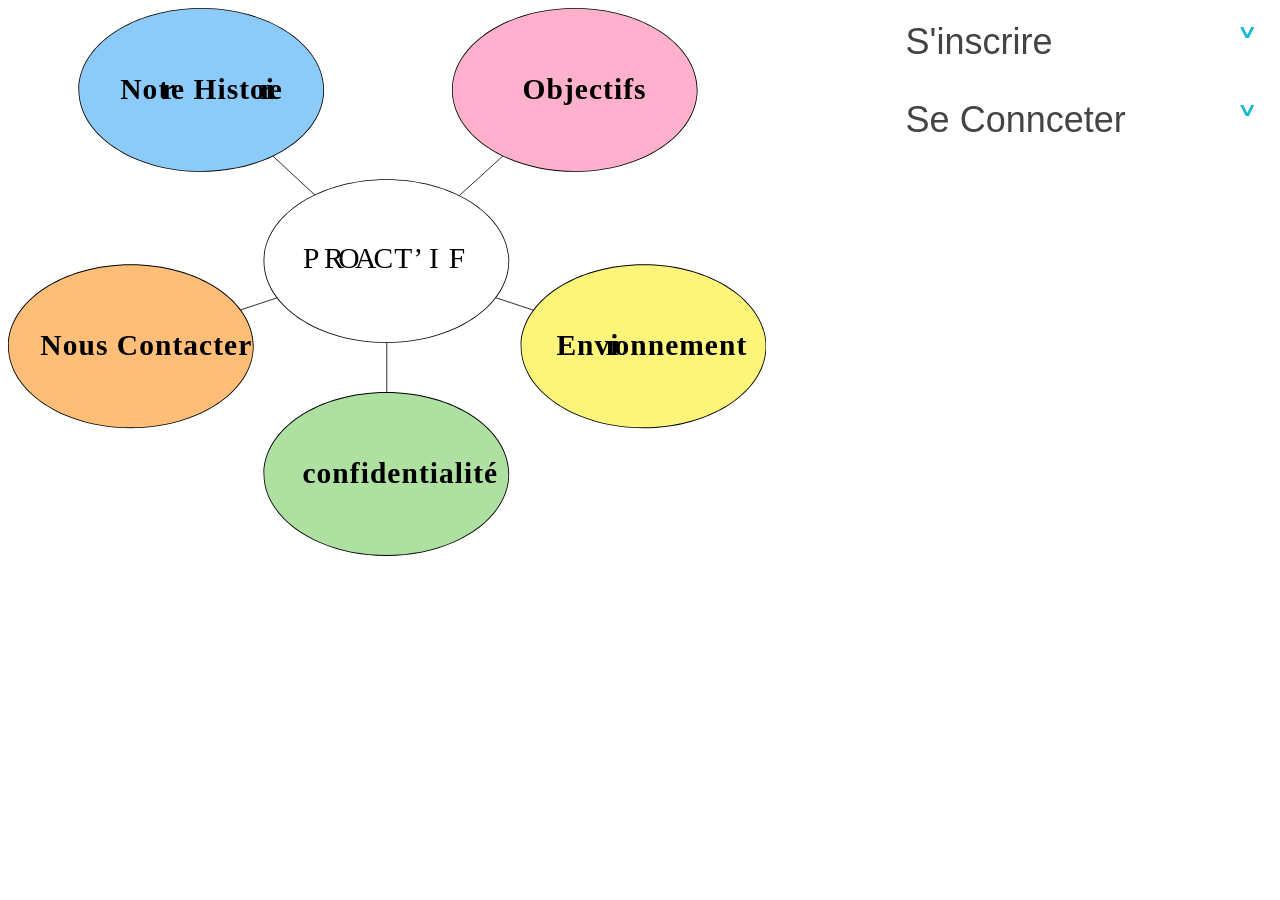
==== B3351_Front_Proactif/target/B3351_Front_Proactif-1.0-SNAPSHOT/index.html @ 82b1da97 "modif action" ====
<!DOCTYPE html>
<html>
    <head>
        <title>Bienvenue sur Proact'IF</title>
        <meta charset="UTF-8">
        <script src="https://code.jquery.com/jquery-3.3.1.min.js"></script>
        <link rel="stylesheet" href="CSS/indexStyle.css" />
        
    </head>
    
    <body>
        <div id="accordion_tab">
            <button class="accordion">S'inscrire</button>
            <div class="panel">
                Identifiant : <input type="email" id="champ-email" name="login" placeholder="identifiant" /><br>
                Mot de passe : <input type="password" id="champ-mdp" name="password" placeholder="mot de passe" /><br>
                Civilité : <input type="text" id="champ-civil" name="civil" placeholder="civilité" /><br>
                Nom : <input type="text" id="champ-nom" name="nom" placeholder="nom" /><br>
                Prénom : <input type="text" id="champ-prenom" name="prenom" placeholder="prénom" /><br>
                Date de naissance : <input type="date" id="champ-date" name="date_naissance"/><br>
                Domicile : <input type="text" id="champ-adresse" name="adresse" placeholder="adresse" /><br> 
                Téléphone : <input type="text" id="champ-tel" name="telephone" placeholder="numéro de téléphone" /><br>

                <button id="bouton-inscription" class="bouton">S'inscrire</button>
            </div>
            <button class="accordion" >Se Connceter</button>
            <div class="panel">
                Identifiant : <br><input type="email" id="champ-login" name="login" value="e1@proact.if" /><br>
                Mot de passe : <br><input type="password" id="champ-password" name="password" />

                <button id="bouton-connexion" class="bouton">&#x2713</button>
                <div id="message">.</div>
            </div>
        </div>
        
        <div id="image">
            <svg id="Principal" xmlns="http://www.w3.org/2000/svg" viewBox="0 0 926 669" width="60%" height="100%">
                <defs>
                    <style>
                        .cls-1{fill:none;stroke:#000;stroke-miterlimit:10;}
                        .cls-2{fill:#fff;}.cls-11,.cls-3{font-size:36px;}
                        .cls-3{font-family:HandsDown;}.cls-4{letter-spacing:0.06em;}
                        .cls-5{letter-spacing:-0.05em;}.cls-6{letter-spacing:-0.09em;}
                        .cls-7{letter-spacing:-0.15em;}.cls-8{letter-spacing:0.17em;}
                        .cls-9{letter-spacing:.5em;}.cls-10{fill:#ffbe78;}
                        .cls-11{font-family:Roboto-BoldCondensed, Roboto;font-weight:700;}
                        .cls-12{fill:#aee0a2;}.cls-13{fill:#fdf57a;}
                        .cls-14{letter-spacing:-0.01em;}
                        .cls-15{fill:#ffb0cd;}
                        .cls-16{fill:#8ccbf9;}
                        .cls-17{letter-spacing:-0.01em;}
                    </style>
                </defs>
                <title>Accueil_ProactIF</title>
                <g id="ligne">
                    <line class="cls-1" x1="236.5" y1="100.5" x2="462.5" y2="309.5"/>
                    <line class="cls-1" x1="692.5" y1="100.5" x2="462.5" y2="309.5"/>
                    <line class="cls-1" x1="462.5" y1="586.5" x2="462.5" y2="309.5"/>
                    <line class="cls-1" x1="148.5" y1="413.5" x2="462.5" y2="309.5"/>
                    <line class="cls-1" x1="775.5" y1="413.5" x2="462.5" y2="309.5"/>
                </g>
                <g id="Centre">
                    <ellipse class="cls-2" cx="462" cy="309" rx="149.5" ry="99.5"/>
                    <path d="M490,441c82.16,0,149,44.41,149,99s-66.84,99-149,99-149-44.41-149-99,66.84-99,149-99m0-1c-82.84,0-150,44.77-150,100s67.16,100,150,100,150-44.77,150-100S572.84,440,490,440Z" transform="translate(-28 -231)"/>
                    <text class="cls-3" transform="translate(360.08 317.53)">
                        <tspan class="cls-4">P</tspan>
                        <tspan class="cls-5" x="25.85" y="0">R</tspan>
                        <tspan class="cls-6" x="43.2" y="0">O</tspan>
                        <tspan class="cls-7" x="63.58" y="0">A</tspan>
                        <tspan x="86.22" y="0">CT’</tspan>
                        <tspan class="cls-8" x="154.04" y="0">I</tspan>
                        <tspan class="cls-9" x="177.98" y="0">F</tspan>
                    </text>
                </g>
                <g id="nous_contacter">
                    <ellipse class="cls-10" cx="150" cy="413" rx="149.5" ry="99.5"/>
                    <path d="M178,545c82.16,0,149,44.41,149,99s-66.84,99-149,99S29,698.59,29,644s66.84-99,149-99m0-1C95.16,544,28,588.77,28,644S95.16,744,178,744s150-44.77,150-100S260.84,544,178,544Z" transform="translate(-28 -231)"/>
                    <text class="cls-11" transform="translate(39.52 424.04)">Nous Contacter</text>
                </g>
                <g id="confidentialité">
                    <ellipse class="cls-12" cx="462" cy="569" rx="149.5" ry="99.5"/>
                    <path d="M490,701c82.16,0,149,44.41,149,99s-66.84,99-149,99-149-44.41-149-99,66.84-99,149-99m0-1c-82.84,0-150,44.77-150,100s67.16,100,150,100,150-44.77,150-100S572.84,700,490,700Z" transform="translate(-28 -231)"/>
                    <text class="cls-11" transform="translate(359.52 579.52)">confidentialité</text>
                </g>
                <g id="environnment">
                    <ellipse class="cls-13" cx="776" cy="413" rx="149.5" ry="99.5"/>
                    <path d="M804,545c82.16,0,149,44.41,149,99s-66.84,99-149,99-149-44.41-149-99,66.84-99,149-99m0-1c-82.84,0-150,44.77-150,100s67.16,100,150,100,150-44.77,150-100S886.84,544,804,544Z" transform="translate(-28 -231)"/>
                    <text class="cls-11" transform="translate(669.59 423.52)">Envi<tspan class="cls-14" x="60.1" y="0">r</tspan>
                        <tspan x="70.95" y="0">onnement</tspan>
                    </text>
                </g>
                <g id="obectifs">
                    <ellipse class="cls-15" cx="692" cy="100" rx="149.5" ry="99.5"/>
                    <path d="M720,232c82.16,0,149,44.41,149,99s-66.84,99-149,99-149-44.41-149-99,66.84-99,149-99m0-1c-82.84,0-150,44.77-150,100s67.16,100,150,100,150-44.77,150-100S802.84,231,720,231Z" transform="translate(-28 -231)"/>
                    <text class="cls-11" transform="translate(628.24 110.52)">Objectifs</text>
                </g>
                <g id="notre_histoire">
                    <ellipse class="cls-16" cx="236" cy="100" rx="149.5" ry="99.5"/>
                    <path d="M264,232c82.16,0,149,44.41,149,99s-66.84,99-149,99-149-44.41-149-99,66.84-99,149-99m0-1c-82.84,0-150,44.77-150,100s67.16,100,150,100,150-44.77,150-100S346.84,231,264,231Z" transform="translate(-28 -231)"/>
                    <text class="cls-11" transform="translate(137.08 110.52)">Not<tspan class="cls-17" x="50.96" y="0">r</tspan>
                        <tspan x="61.82" y="0">e Histoi</tspan>
                        <tspan class="cls-17" x="170.51" y="0">r</tspan>
                        <tspan x="181.37" y="0">e</tspan>
                    </text>
                </g>
            </svg>
        </div>

        <script src ="JS/accordionJS.js" type="text/javascript"></script>
        <script>
            function connexion() {
                var champLogin = $('#champ-login').val();
                var champPassword = $('#champ-password').val();

                $('#message').html('Connexion en cours...');

                $.ajax({
                    url: './ActionServlet',
                    method: 'POST',
                    data: {
                        todo: 'connecter',
                        login: champLogin,
                        password: champPassword
                    },
                    dataType: 'json'
                }).done(function (data) {
                    var bool = data.connexion;
                    console.log(data.connexion);
                    // si connexion ok, aller sur la page suivante :
                    if(bool){
                        window.location = "homeEmploye.html";
                    }else{
                        // si connexion pas ok afficher un texte dans la div message :
                        $('#message').html('Echec de la connexion');
                    }
                });
            }

            $(document).ready(function () {
                // ajout d'un "handler" sur le clic du bouton de connexion
                $('#bouton-connexion').on('click', function () {
                    // affichage pour debugage dans la console javascript du navigateur
                    console.log('Click sur le bouton "Se Connecter"');
                    // appel de la fonction connexion
                    connexion();
                });
            });
            
        </script>
    </body>
</html>
---- B3351_Front_Proactif/target/B3351_Front_Proactif-1.0-SNAPSHOT/CSS/indexStyle.css ----
/*
To change this license header, choose License Headers in Project Properties.
To change this template file, choose Tools | Templates
and open the template in the editor.
*/
/* 
    Created on : 6 mai 2019, 21:16:53
    Author     : hcann
*/

/* Style the buttons that are used to open and close the accordion panel */
body{
    letter-spacing: 0.1vw;
}
#accordion_tab{
    float : right;
    width: 30%;
}
.accordion {
    background-color: white;
    color: #444;
    cursor: pointer;
    width: 100%;
    padding: 1vw;
    text-align: left;
    border: none;
    outline: none;
    transition: 0.4s;
    font-size: 4vh;
}

.accordion:after {
  content: '\02C5'; /* Unicode character for "plus" sign (+) */
  font-size: 5vh;
  color: #14B9D3;
  float: right;
  margin-left: 1vw;
}

.active:after {
  content: "\02C4"; /* Unicode character for "minus" sign (-) */
}

/* Add a background color to the button if it is clicked on (add the .active class with JS), and when you move the mouse over it (hover) */
.active, .accordion:hover {
    background-color: #cccccc;
}

/* Style the accordion panel. Note: hidden by default */
.panel {
  padding: 0 1vw;
  background-color: white;
  max-height: 0;
  overflow: hidden;
  transition: max-height 0.2s ease-out;
  font-size: 4vh;
  line-height: 4.2vh;
}

.bouton{
    background-color:#C0F6FF;
    color:#14B9D3;
    font-size: 3vh;
    border: none;
    border-radius:0.5vh;
}

#bouton-connexion{
    border-radius:4vh;
    text-decoration : none;
    width:4vh;
    height:4vh;
}

input{
    width:50%;
    font-size: 2.8vh;
    border-radius: 0.5vh;
}
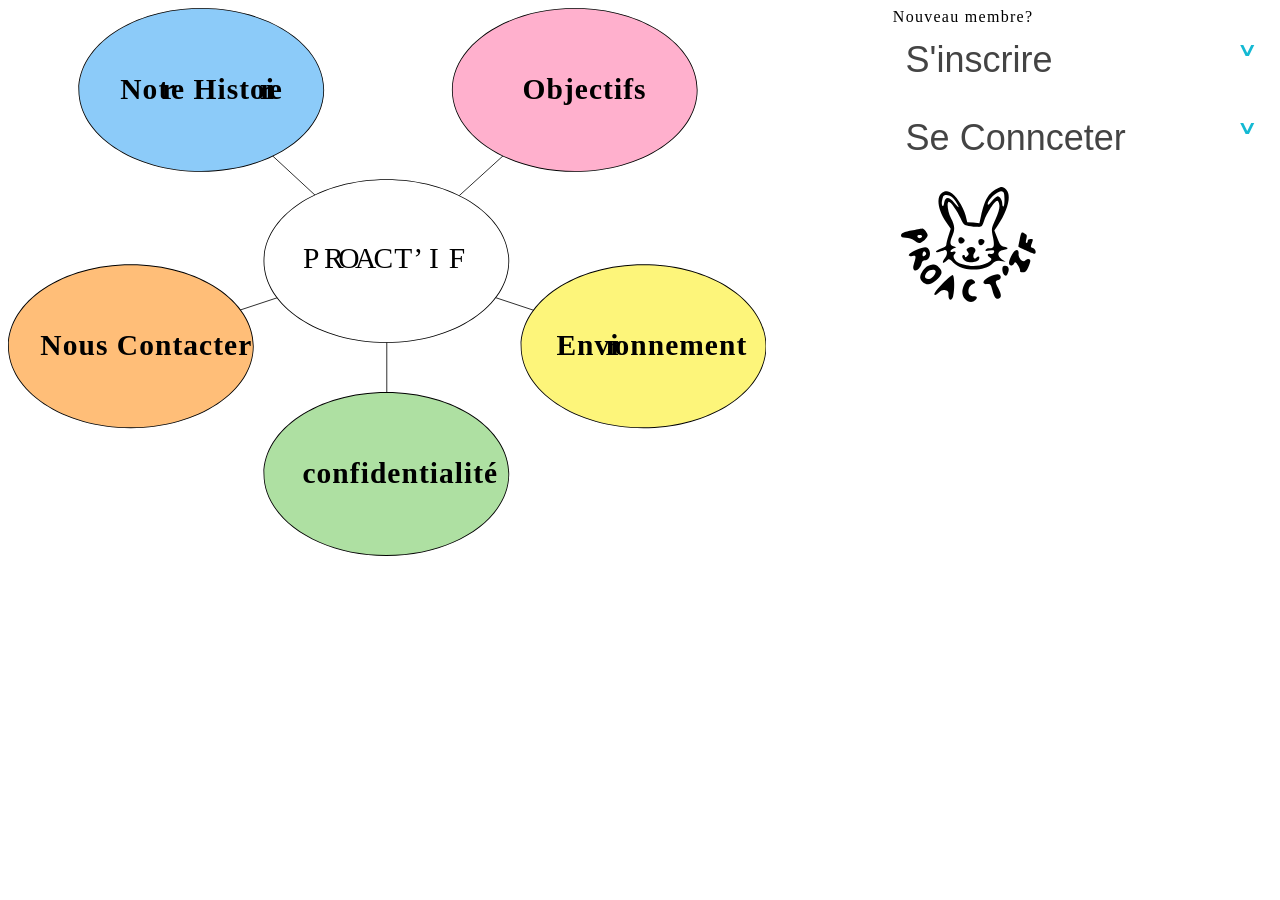
==== commit db00b8d8: "new" ====
--- a/B3351_Front_Proactif/target/B3351_Front_Proactif-1.0-SNAPSHOT/index.html
+++ b/B3351_Front_Proactif/target/B3351_Front_Proactif-1.0-SNAPSHOT/index.html
@@ -11,27 +11,50 @@
     
     <body>
         <div id="accordion_tab">
+            Nouveau membre?
             <button class="accordion">S'inscrire</button>
             <div class="panel">
-                Identifiant : <input type="email" id="champ-email" name="login" placeholder="identifiant" /><br>
-                Mot de passe : <input type="password" id="champ-mdp" name="password" placeholder="mot de passe" /><br>
-                Civilité : <input type="text" id="champ-civil" name="civil" placeholder="civilité" /><br>
-                Nom : <input type="text" id="champ-nom" name="nom" placeholder="nom" /><br>
-                Prénom : <input type="text" id="champ-prenom" name="prenom" placeholder="prénom" /><br>
+                Identifiant : <input type="email" id="champ-email" name="login" placeholder="identifiant" value="c1@proact.if"/><br>
+                Mot de passe : <input type="password" id="champ-mdp" name="password" placeholder="mot de passe" value="toto"/><br>
+                Civilité : <select id="champ-civil" name="civil">
+                                <option value="M.">M.</option>
+                                <option value="Mme">Mme</option>
+                           </select><br>
+                Nom : <input type="text" id="champ-nom" name="nom" placeholder="nom" value="Canneddu" /><br>
+                Prénom : <input type="text" id="champ-prenom" name="prenom" placeholder="prénom" value="Hugo" /><br>
                 Date de naissance : <input type="date" id="champ-date" name="date_naissance"/><br>
-                Domicile : <input type="text" id="champ-adresse" name="adresse" placeholder="adresse" /><br> 
-                Téléphone : <input type="text" id="champ-tel" name="telephone" placeholder="numéro de téléphone" /><br>
+                Domicile : <input type="text" id="champ-adresse" name="adresse" placeholder="adresse" value="20 avenue Albert Einstein, Villeurbanne"/><br> 
+                Téléphone : <input type="text" id="champ-tel" name="telephone" placeholder="numéro de téléphone" value="0680994791" /><br>
 
                 <button id="bouton-inscription" class="bouton">S'inscrire</button>
+                
+                <div id="messageInscription" class="errorText">.</div>
             </div>
             <button class="accordion" >Se Connceter</button>
             <div class="panel">
                 Identifiant : <br><input type="email" id="champ-login" name="login" value="e1@proact.if" /><br>
                 Mot de passe : <br><input type="password" id="champ-password" name="password" />
-
-                <button id="bouton-connexion" class="bouton">&#x2713</button>
-                <div id="message">.</div>
+                <button id="bouton-connexion" class="bouton">&#x2713;</button>                
+                <div id="message" class="errorText">.</div>
+                <p><a href="index.html">Mot de passe oublié?</a>
             </div>
+            <svg xmlns="http://www.w3.org/2000/svg" viewBox="0 0 118 95" preserveAspectRatio="xMidYMid meet" width="118pt" height="95pt" version="1.0">
+                <g fill="#000000" stroke="none" transform="translate(0 95) scale(0.1 -0.1)">
+                <path d="M 780 907 c -65 -34 -90 -76 -120 -205 l -12 -53 l -46 4 l -45 3 l -13 52 c -18 68 -77 157 -116 173 c -26 10 -35 10 -57 -2 c -49 -28 -37 -129 27 -222 l 35 -50 l -17 -52 c -9 -28 -16 -59 -16 -68 c 0 -9 -15 -20 -35 -27 c -42 -14 -61 -36 -22 -27 c 14 4 32 9 40 13 c 25 9 30 -28 7 -59 c -26 -34 -19 -48 10 -22 c 20 18 21 18 53 -13 c 68 -66 231 -69 294 -6 c 20 20 31 24 61 19 l 37 -6 l -28 18 c -40 26 -35 67 11 71 c 39 4 42 19 5 24 c -23 3 -31 12 -50 63 l -23 59 l 24 36 c 78 114 106 230 66 270 c -23 23 -36 25 -70 7 Z m 56 -75 c 1 -29 -3 -55 -7 -58 c -5 -3 -9 4 -9 16 c 0 29 -18 60 -35 60 c -7 0 -27 -17 -44 -37 c -23 -28 -31 -33 -31 -19 c 0 29 75 98 102 94 c 20 -3 23 -9 24 -56 Z m -386 6 c 12 -13 28 -36 36 -53 c 12 -25 8 -23 -24 14 c -44 51 -69 51 -79 0 c -3 -19 -9 -26 -13 -19 c -7 11 -5 33 6 68 c 6 20 52 14 74 -10 Z m 348 -57 c 2 -20 -8 -57 -29 -102 c -32 -70 -32 -71 -19 -136 c 13 -69 8 -82 -32 -83 c -9 0 -20 -5 -24 -12 c -5 -8 3 -9 30 -5 c 31 5 37 3 34 -11 c -2 -11 -11 -16 -26 -14 c -26 4 -29 -13 -5 -27 c 50 -27 -88 -79 -161 -60 c -17 4 -43 11 -58 14 c -35 7 -66 51 -49 68 c 17 17 13 29 -9 22 c -27 -9 -25 9 3 23 l 22 11 l -22 7 c -27 7 -29 28 -8 77 c 21 51 19 79 -10 133 c -24 46 -34 124 -16 124 c 14 0 65 -71 88 -125 c 19 -45 25 -51 60 -57 c 21 -4 52 -7 70 -7 c 29 -1 33 3 47 47 c 20 59 83 155 99 149 c 7 -2 13 -18 15 -36 Z" />
+                <path d="M 503 543 c -18 -6 -16 -40 1 -46 c 8 -3 20 1 27 9 c 10 12 9 18 -2 28 c -8 8 -20 12 -26 9 Z" />
+                <path d="M 640 511 c 0 -27 19 -36 37 -18 c 18 18 9 37 -18 37 c -12 0 -19 -7 -19 -19 Z" />
+                <path d="M 561 461 c -12 -8 -13 -12 -1 -26 c 11 -14 11 -19 -3 -33 c -11 -10 -17 -12 -17 -4 c 0 7 -4 12 -10 12 c -21 0 -9 -35 16 -47 c 31 -14 91 -6 99 15 c 8 21 -2 27 -20 12 c -12 -10 -16 -9 -21 4 c -3 9 -1 23 6 31 c 26 31 -12 59 -49 36 Z" />
+                <path d="M 150 596 c -73 -13 -90 -21 -90 -42 c 0 -9 11 -14 36 -14 c 21 0 47 -8 61 -20 c 14 -11 31 -20 38 -20 c 21 0 65 40 65 59 c 0 16 -30 53 -41 50 c -2 0 -33 -6 -69 -13 Z m 68 -48 c -3 -7 -11 -13 -18 -13 c -7 0 -15 6 -17 13 c -3 7 4 12 17 12 c 13 0 20 -5 18 -12 Z" />
+                <path d="M 951 530 c -6 -28 -11 -53 -11 -56 c 0 -5 109 -54 121 -54 c 18 0 8 38 -11 43 c -17 4 -19 9 -10 32 c 13 35 13 35 -10 35 c -11 0 -20 -7 -20 -15 c 0 -8 -4 -15 -9 -15 c -6 0 -6 12 -1 30 c 7 25 5 32 -10 40 c -27 15 -27 14 -39 -40 Z" />
+                <path d="M 173 448 c -56 -22 -75 -55 -28 -46 c 28 6 30 1 13 -54 c -8 -29 -9 -41 0 -50 c 15 -15 48 13 56 48 c 4 15 14 24 26 24 c 29 0 47 42 32 75 c -14 30 -30 30 -99 3 Z m 69 -40 c -15 -15 -26 -4 -18 18 c 5 13 9 15 18 6 c 9 -9 9 -15 0 -24 Z" />
+                <path d="M 915 442 c -17 -12 -45 -69 -45 -91 c 0 -25 25 -28 38 -5 c 8 14 12 12 29 -12 c 11 -16 18 -35 16 -41 c -3 -8 4 -13 19 -13 c 18 0 29 9 41 35 c 9 20 17 42 17 50 c 0 18 -21 20 -38 3 c -17 -17 -53 18 -50 50 c 3 26 -10 37 -27 24 Z" />
+                <path d="M 271 331 c -26 -7 -55 -42 -66 -78 c -8 -28 25 -63 60 -63 c 29 0 90 51 98 81 c 4 14 -2 29 -18 45 c -25 25 -34 27 -74 15 Z m 49 -44 c 0 -25 -31 -57 -56 -57 c -29 0 -32 24 -7 52 c 18 21 63 24 63 5 Z" />
+                <path d="M 820 301 c 0 -16 7 -34 15 -41 c 12 -10 17 -8 26 13 c 15 32 6 57 -21 57 c -15 0 -20 -7 -20 -29 Z" />
+                <path d="M 723 246 c -50 -24 -61 -60 -17 -54 c 24 3 28 -1 39 -45 c 14 -55 27 -72 49 -64 c 21 8 20 30 -4 77 c -25 49 -25 56 1 63 c 26 7 22 42 -6 43 c -11 1 -39 -8 -62 -20 Z" />
+                <path d="M 372 196 c -56 -58 -74 -86 -55 -86 c 4 0 17 10 29 21 c 16 15 30 20 47 15 c 21 -5 25 -12 23 -38 c -1 -40 25 -46 35 -8 c 13 46 10 160 -4 160 c -7 0 -40 -29 -75 -64 Z" />
+                <path d="M 562 223 c -18 -7 -42 -58 -42 -90 c 0 -58 62 -97 98 -61 c 18 18 14 28 -12 28 c -32 0 -45 19 -39 53 c 4 18 15 32 30 38 c 21 8 23 12 13 24 c -13 15 -25 17 -48 8 Z" />
+                </g>
+            </svg>
         </div>
         
         <div id="image">
@@ -78,6 +101,15 @@
                     <path d="M178,545c82.16,0,149,44.41,149,99s-66.84,99-149,99S29,698.59,29,644s66.84-99,149-99m0-1C95.16,544,28,588.77,28,644S95.16,744,178,744s150-44.77,150-100S260.84,544,178,544Z" transform="translate(-28 -231)"/>
                     <text class="cls-11" transform="translate(39.52 424.04)">Nous Contacter</text>
                 </g>
+                <script>
+                    function on() {
+                      document.getElementById("overlay").style.display = "block";
+                    }
+
+                    function off() {
+                      document.getElementById("overlay").style.display = "none";
+                    }
+                </script>
                 <g id="confidentialité">
                     <ellipse class="cls-12" cx="462" cy="569" rx="149.5" ry="99.5"/>
                     <path d="M490,701c82.16,0,149,44.41,149,99s-66.84,99-149,99-149-44.41-149-99,66.84-99,149-99m0-1c-82.84,0-150,44.77-150,100s67.16,100,150,100,150-44.77,150-100S572.84,700,490,700Z" transform="translate(-28 -231)"/>
@@ -125,14 +157,53 @@
                     },
                     dataType: 'json'
                 }).done(function (data) {
-                    var bool = data.connexion;
-                    console.log(data.connexion);
+                    var type = data.type;
+                    console.log(data.type);
                     // si connexion ok, aller sur la page suivante :
-                    if(bool){
+                    if(type==="employe"){
                         window.location = "homeEmploye.html";
+                    }else if (type==="client"){
+                        window.location = "homeClient.html";
                     }else{
                         // si connexion pas ok afficher un texte dans la div message :
                         $('#message').html('Echec de la connexion');
+                    }
+                });
+            }
+            
+            function inscription(){
+                var champemail = $('#champ-email').val();
+                var champmdp = $('#champ-mdp').val();
+                var champcivil = $('#champ-civil').val();
+                var champnom = $('#champ-nom').val();
+                var champprenom = $('#champ-prenom').val();
+                var champdate = $('#champ-date').val();
+                var champadresse = $('#champ-adresse').val();
+                var champtel = $('#champ-tel').val();
+                
+                $.ajax({
+                    url: './ActionServlet',
+                    method: 'POST',
+                    data: {
+                        todo: 'inscrire',
+                        login: champemail,
+                        password: champmdp,
+                        civil: champcivil,
+                        nom: champnom,
+                        prenom: champprenom,
+                        date: champdate,
+                        adresse: champadresse,
+                        tel: champtel
+                    },
+                    dataType: 'json'
+                }).done(function(data){
+                    var type = data.type;
+                    console.log(data.type);
+                    // si connexion ok, aller sur la page suivante :
+                    if (type==="client"){
+                        window.location = "homeClient.html";
+                    }else{
+                         $('#messageInscription').html('Echec de l\'insciption');
                     }
                 });
             }
@@ -145,6 +216,12 @@
                     // appel de la fonction connexion
                     connexion();
                 });
+                 $('#bouton-inscription').on('click', function () {
+                    // affichage pour debugage dans la console javascript du navigateur
+                    console.log('Click sur le bouton "S\'inscrire"');
+                    // appel de la fonction connexion
+                    inscription();
+                });
             });
             
         </script>
